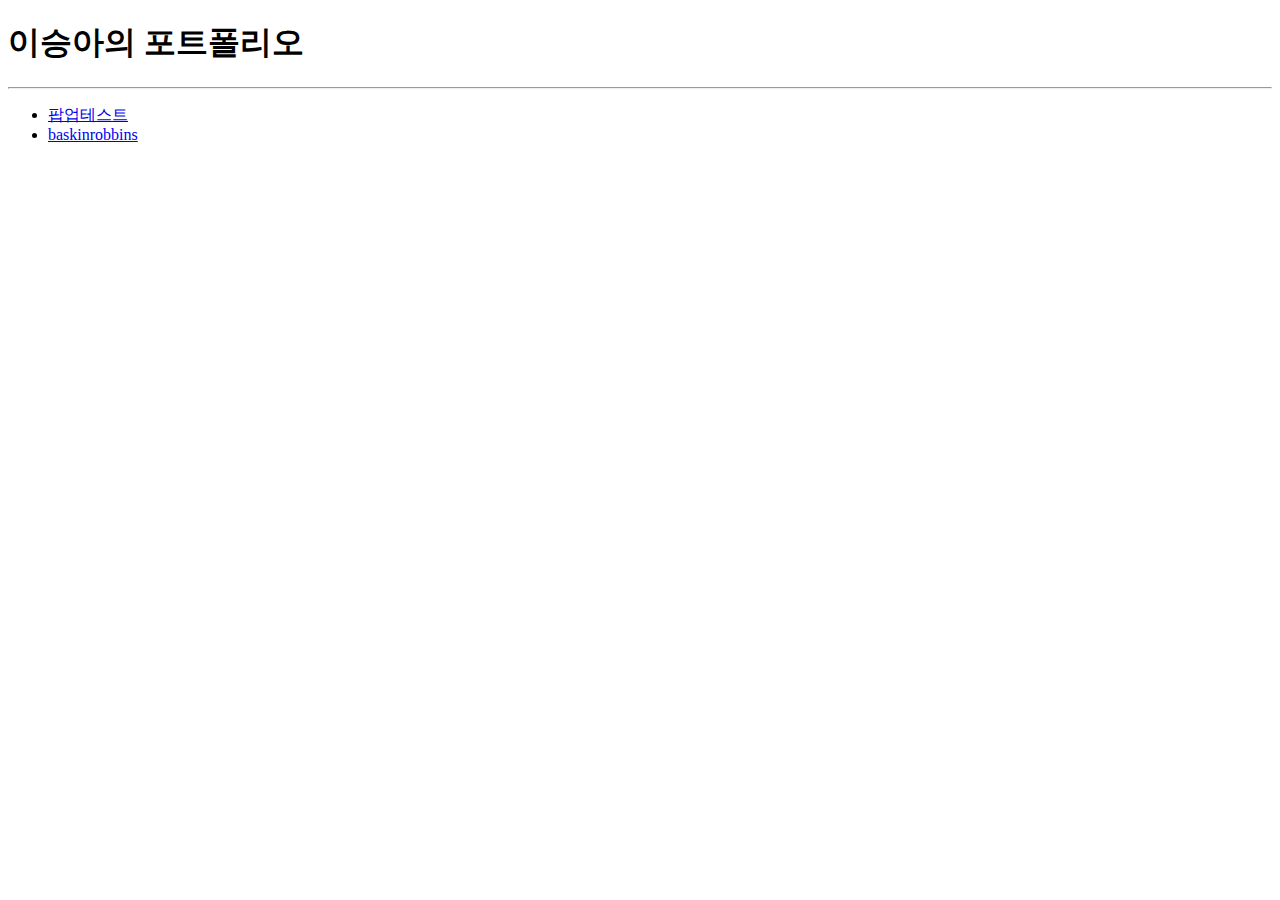
==== index.html @ b024153f "index" ====
<!DOCTYPE html>
<html lang="en">
<head>
    <meta charset="UTF-8">
    <meta http-equiv="X-UA-Compatible" content="IE=edge">
    <meta name="viewport" content="width=device-width, initial-scale=1.0">
    <title>Document</title>
</head>
<body>
    <h1>이승아의 포트폴리오</h1>
    <hr/>
    <ul>
        <li><a href="./popup_test">팝업테스트</a></li>
        <li><a href="./baskinrobbins/index.html">baskinrobbins</a></li>
    </ul>
</body>
</html>
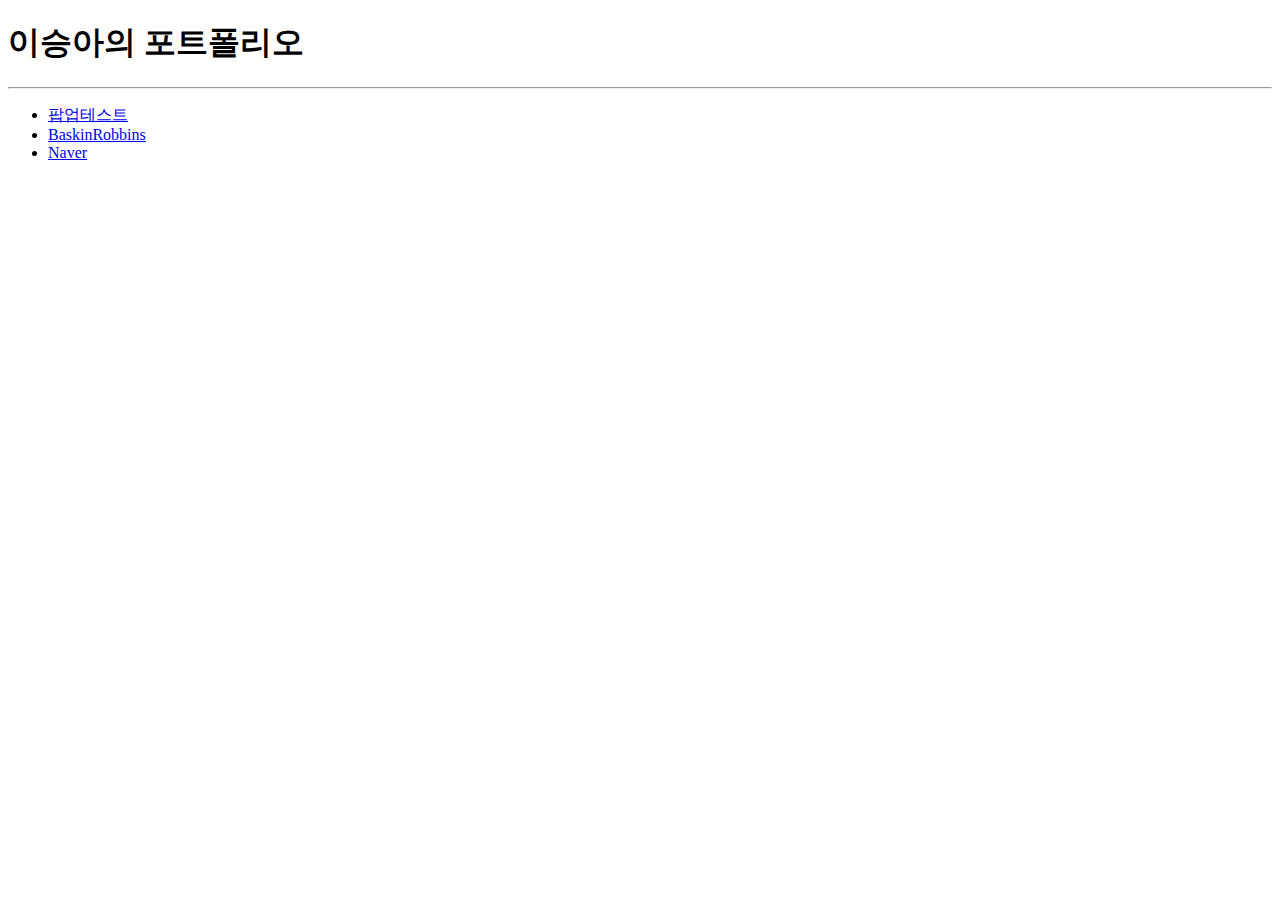
==== commit ed65ed05: "네이버" ====
--- a/index.html
+++ b/index.html
@@ -11,7 +11,8 @@
     <hr/>
     <ul>
         <li><a href="./popup_test">팝업테스트</a></li>
-        <li><a href="./baskinrobbins/index.html">baskinrobbins</a></li>
+        <li><a href="./baskinrobbins.html">BaskinRobbins</a></li>
+        <li><a href="./naver/index.html">Naver</a></li>
     </ul>
 </body>
 </html>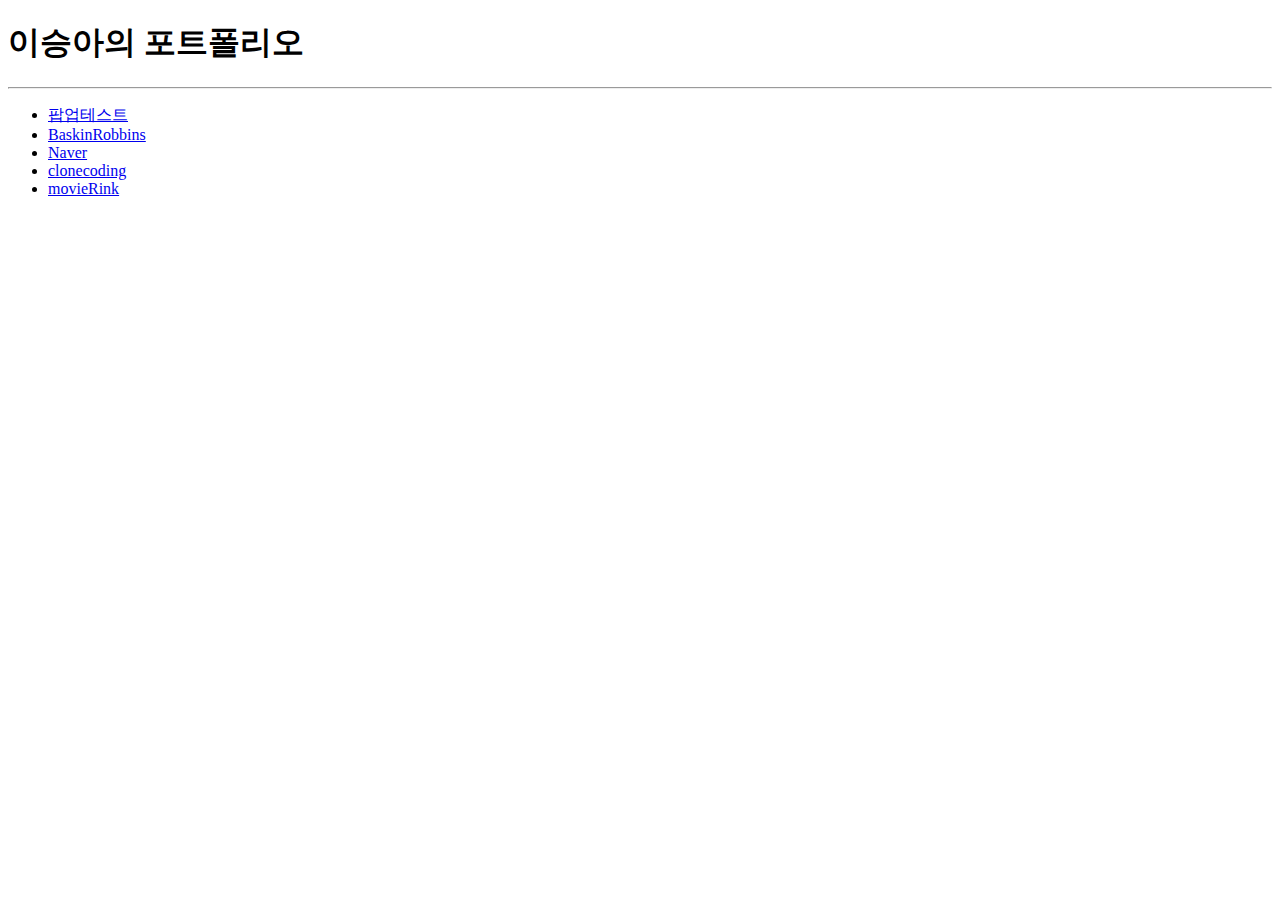
==== commit 9502e740: "index" ====
--- a/index.html
+++ b/index.html
@@ -11,8 +11,10 @@
     <hr/>
     <ul>
         <li><a href="./popup_test">팝업테스트</a></li>
-        <li><a href="./baskinrobbins.html">BaskinRobbins</a></li>
+        <li><a href="./baskinrobbins/index.html">BaskinRobbins</a></li>
         <li><a href="./naver/index.html">Naver</a></li>
+        <li><a href="./clonecoding/index.html">clonecoding</a></li>
+        <li><a href="./movieRink/index.html">movieRink</a></li>
     </ul>
 </body>
 </html>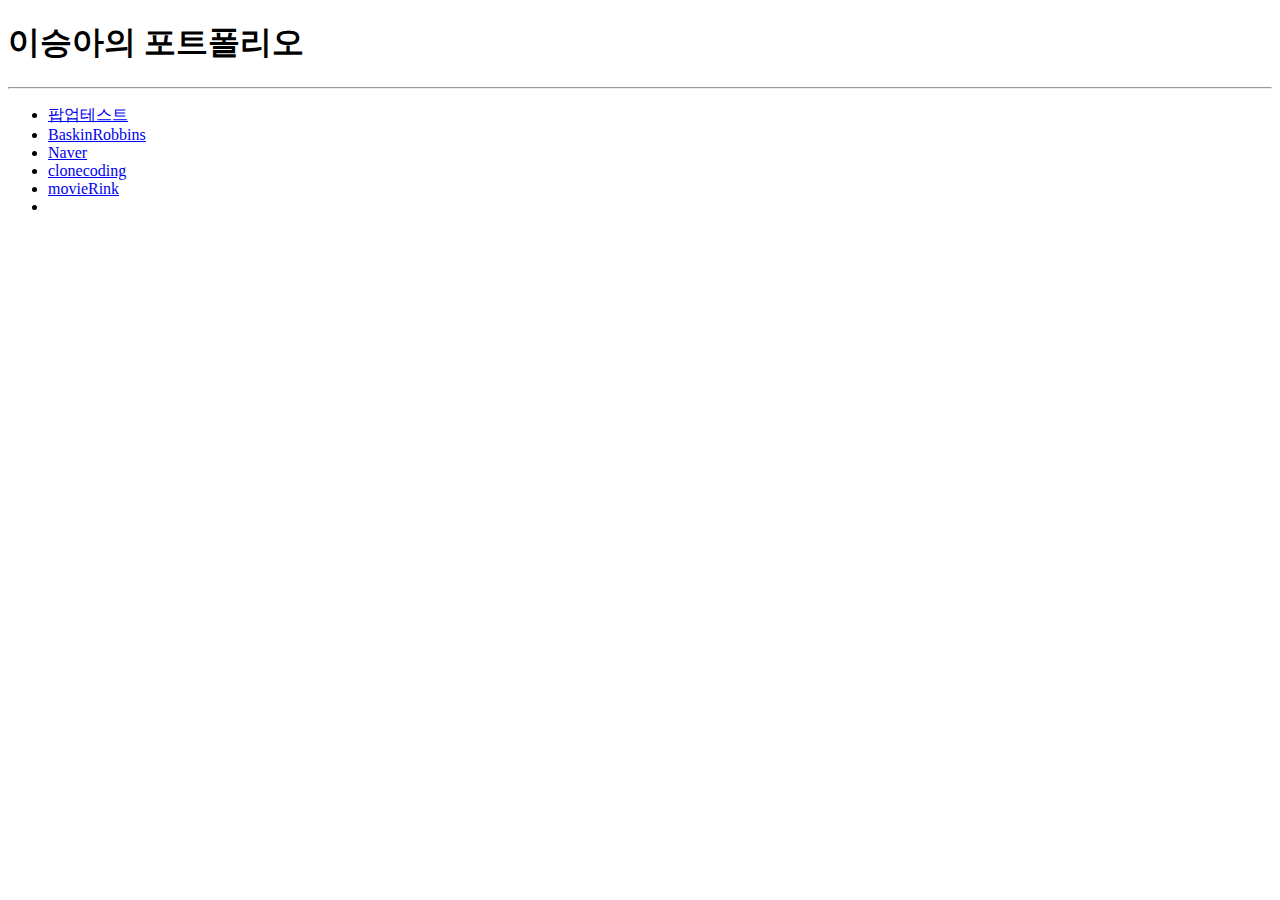
==== commit 5135a33a: "index" ====
--- a/index.html
+++ b/index.html
@@ -13,8 +13,9 @@
         <li><a href="./popup_test">팝업테스트</a></li>
         <li><a href="./baskinrobbins/index.html">BaskinRobbins</a></li>
         <li><a href="./naver/index.html">Naver</a></li>
-        <li><a href="./clonecoding/index.html">clonecoding</a></li>
-        <li><a href="./movieRink/index.html">movieRink</a></li>
+        <li><a href="./clonecoding01/index.html">clonecoding</a></li>
+        <li><a href="./movieRank/index.html">movieRink</a></li>
+        <li><a href="./kakaoOpenAPI/index.html"></a></li>
     </ul>
 </body>
 </html>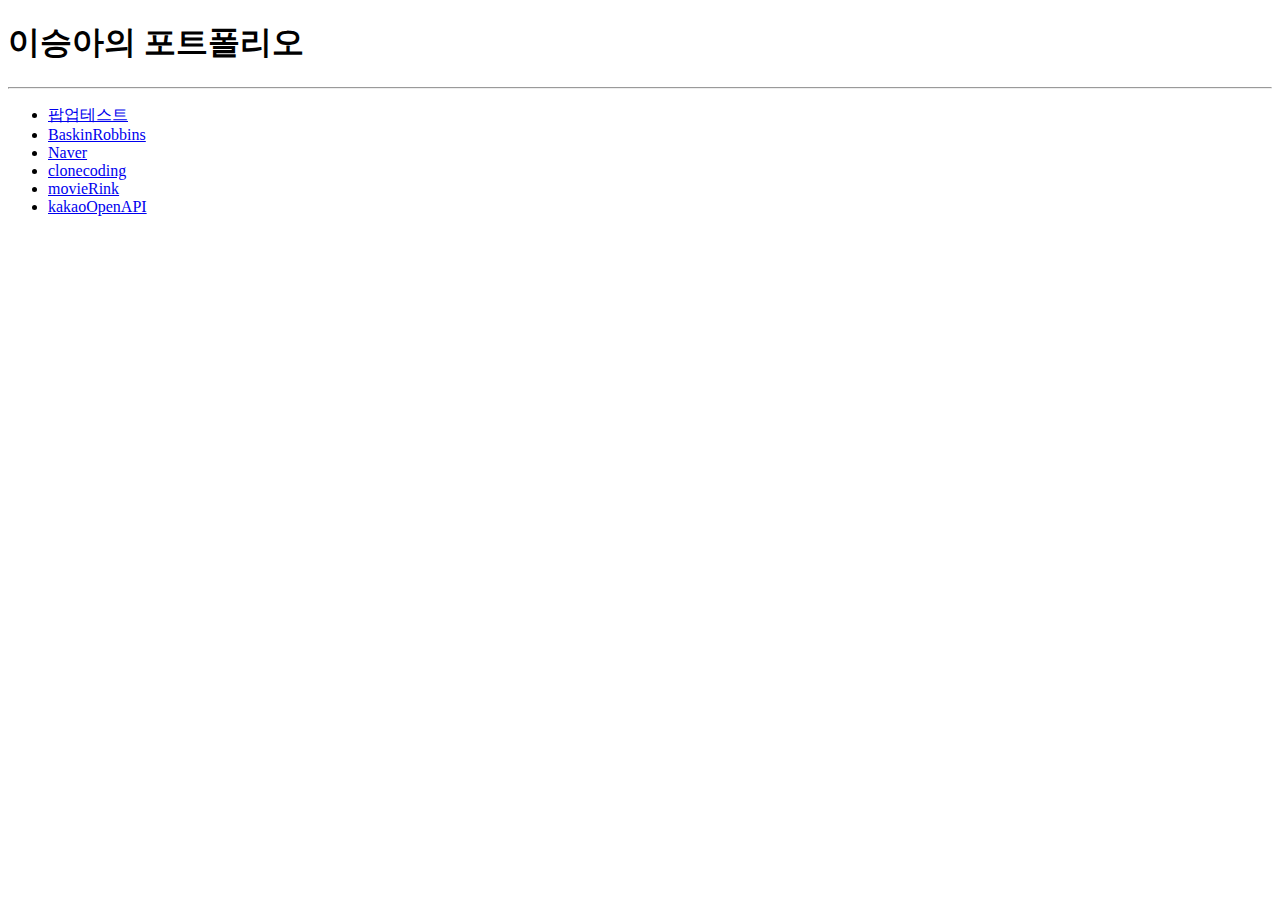
==== commit 7f2582c6: "Update index.html" ====
--- a/index.html
+++ b/index.html
@@ -15,7 +15,7 @@
         <li><a href="./naver/index.html">Naver</a></li>
         <li><a href="./clonecoding01/index.html">clonecoding</a></li>
         <li><a href="./movieRank/index.html">movieRink</a></li>
-        <li><a href="./kakaoOpenAPI/index.html"></a></li>
+        <li><a href="./kakaoOpenAPI/index.html">kakaoOpenAPI</a></li>
     </ul>
 </body>
 </html>